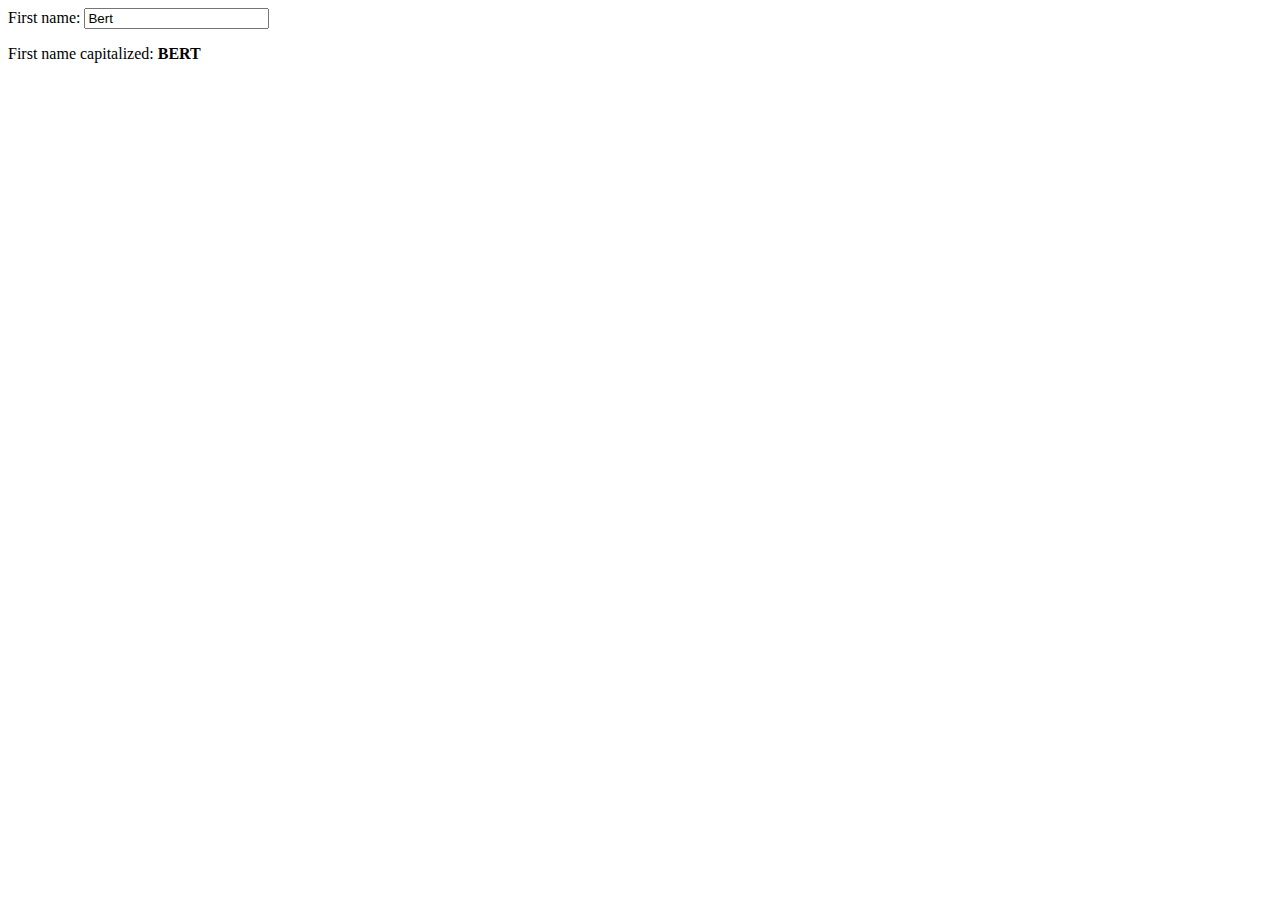
==== index.html @ 8aa1e671 "basic require knockout setup" ====
<html>
    <head>
        <script type="text/javascript" data-main="scripts/init.js" src="scripts/libs/require.js"></script>
    </head>
    <body>
        <p>
            First name: <input data-bind="value: firstName, hasFocus: isEditingName" />
            <span data-bind="visible: isEditingName"> You're editing the name!</span>
        </p>
        <p>First name capitalized: <strong data-bind="text: firstNameCaps"></strong></p>
    </body>
</html>
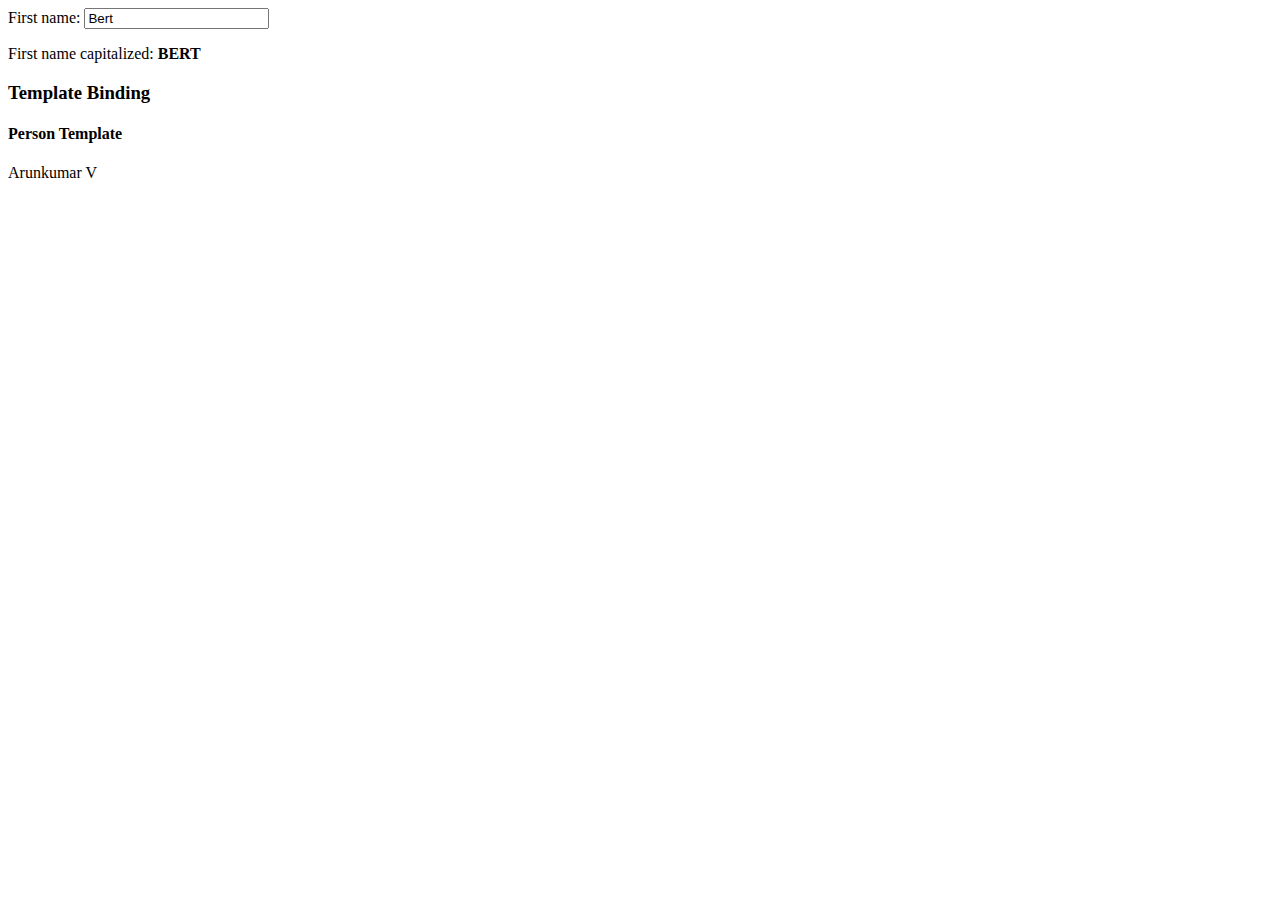
==== commit 58d1bf96: "added template binding" ====
--- a/index.html
+++ b/index.html
@@ -3,10 +3,24 @@
         <script type="text/javascript" data-main="scripts/init.js" src="scripts/libs/require.js"></script>
     </head>
     <body>
-        <p>
-            First name: <input data-bind="value: firstName, hasFocus: isEditingName" />
-            <span data-bind="visible: isEditingName"> You're editing the name!</span>
-        </p>
-        <p>First name capitalized: <strong data-bind="text: firstNameCaps"></strong></p>
+        
+        <div id="section-one">
+            <p>
+                First name: <input data-bind="value: firstName, hasFocus: isEditingName" />
+                <span data-bind="visible: isEditingName"> You're editing the name!</span>
+            </p>
+            <p>First name capitalized: <strong data-bind="text: firstNameCaps"></strong></p>
+        </div>
+
+        <div id="section-two">
+            <h3>Template Binding</h3>
+            <div data-bind="template: { name: 'person-template', data: details }"></div>
+    
+            <script type="text/html" id="person-template">
+                <h4>Person Template</h4>
+                <span data-bind="text: name"></span>
+            </script>
+        </div>
+        
     </body>
 </html>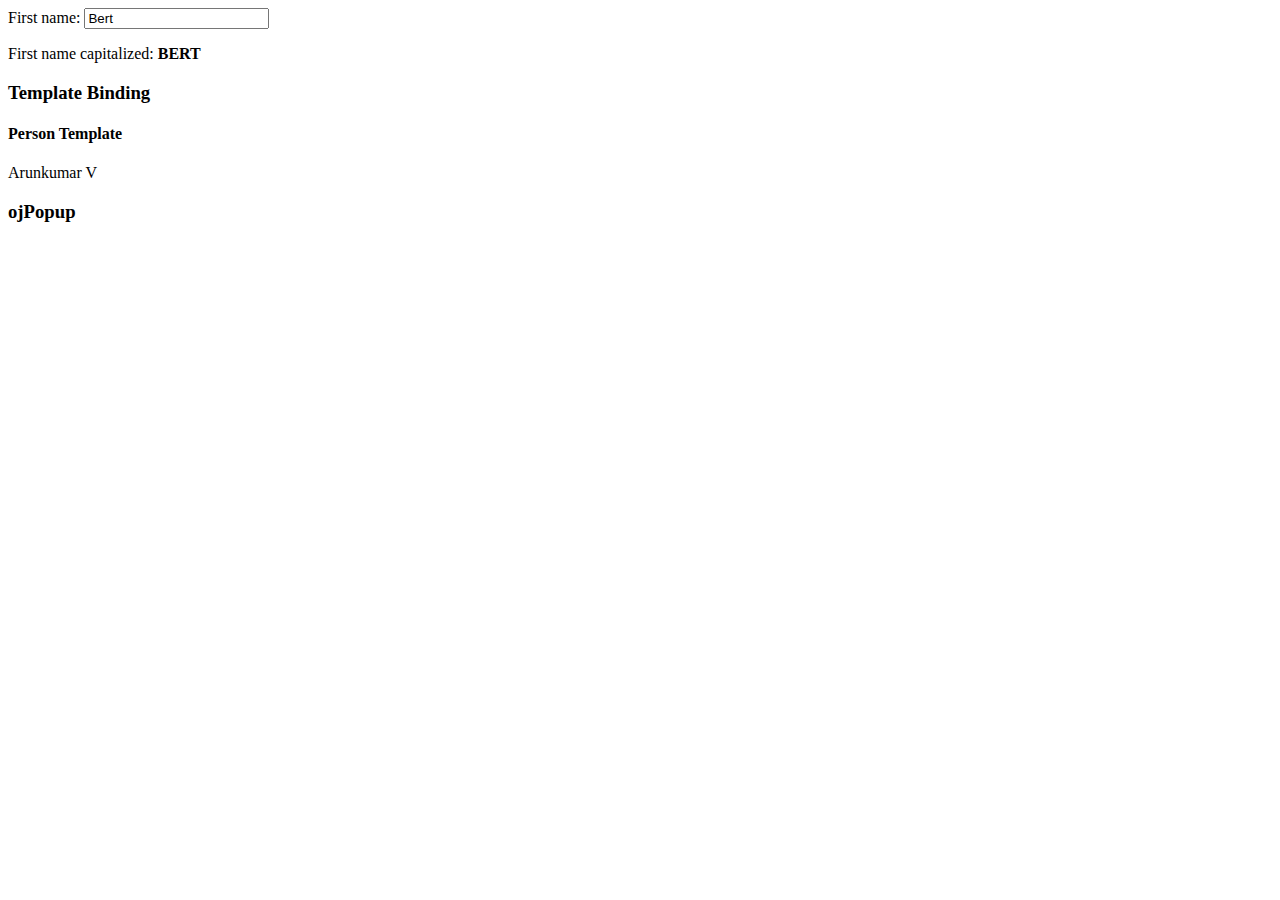
==== commit 331f9867: "ojComponent style binding added" ====
--- a/index.html
+++ b/index.html
@@ -6,7 +6,8 @@
         
         <div id="section-one">
             <p>
-                First name: <input data-bind="value: firstName, hasFocus: isEditingName" />
+                First name: 
+                <input data-bind="value: firstName, hasFocus: isEditingName" />
                 <span data-bind="visible: isEditingName"> You're editing the name!</span>
             </p>
             <p>First name capitalized: <strong data-bind="text: firstNameCaps"></strong></p>
@@ -21,6 +22,10 @@
                 <span data-bind="text: name"></span>
             </script>
         </div>
+
+        <div id="section-three">
+            <div data-bind="ojComponent:{component: 'ojPopup'}"></div>
+        </div>
         
     </body>
 </html>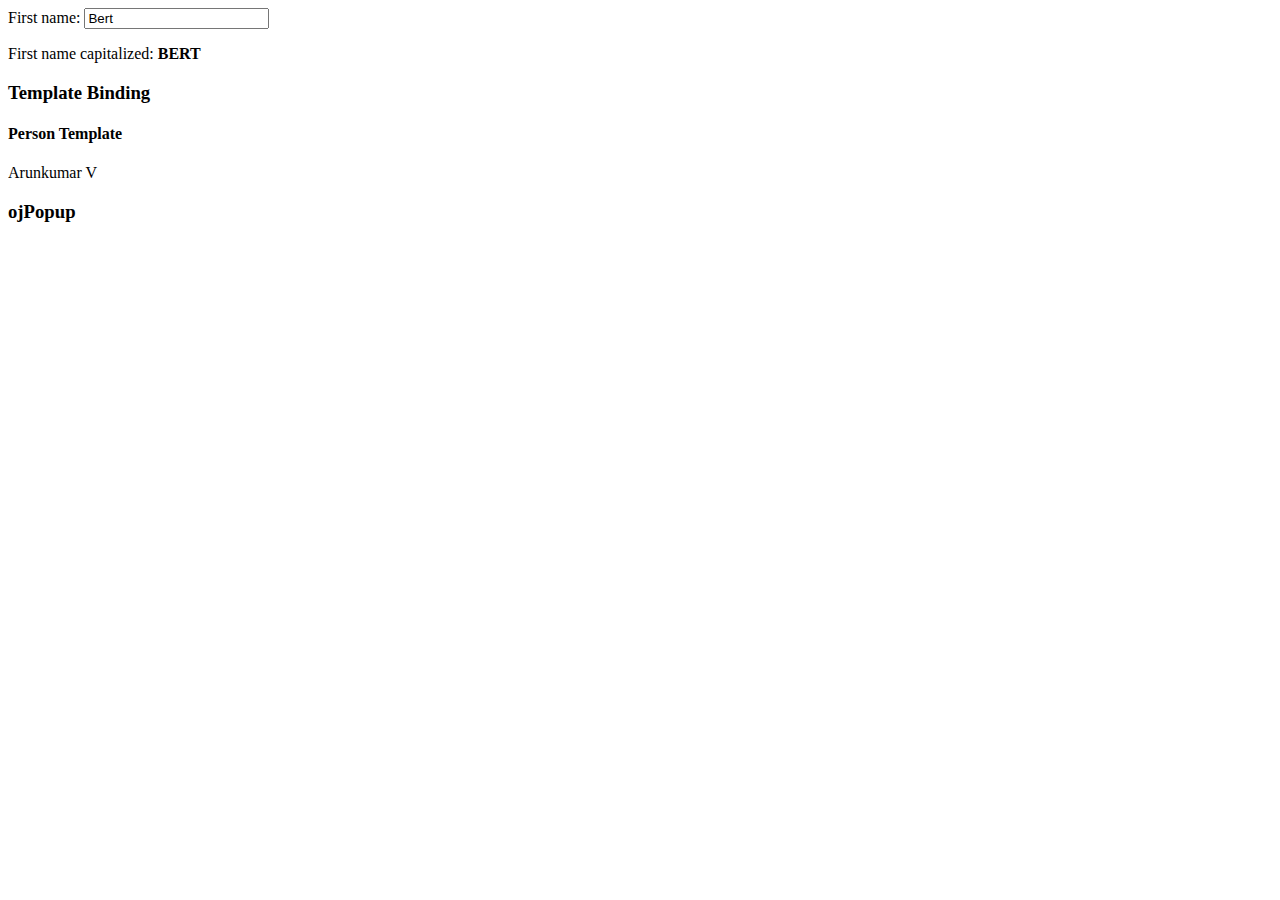
==== commit 458c670d: "Load template from another file" ====
--- a/index.html
+++ b/index.html
@@ -16,16 +16,12 @@
         <div id="section-two">
             <h3>Template Binding</h3>
             <div data-bind="template: { name: 'person-template', data: details }"></div>
-    
-            <script type="text/html" id="person-template">
-                <h4>Person Template</h4>
-                <span data-bind="text: name"></span>
-            </script>
         </div>
 
         <div id="section-three">
             <div data-bind="ojComponent:{component: 'ojPopup'}"></div>
         </div>
-        
+    
+
     </body>
 </html>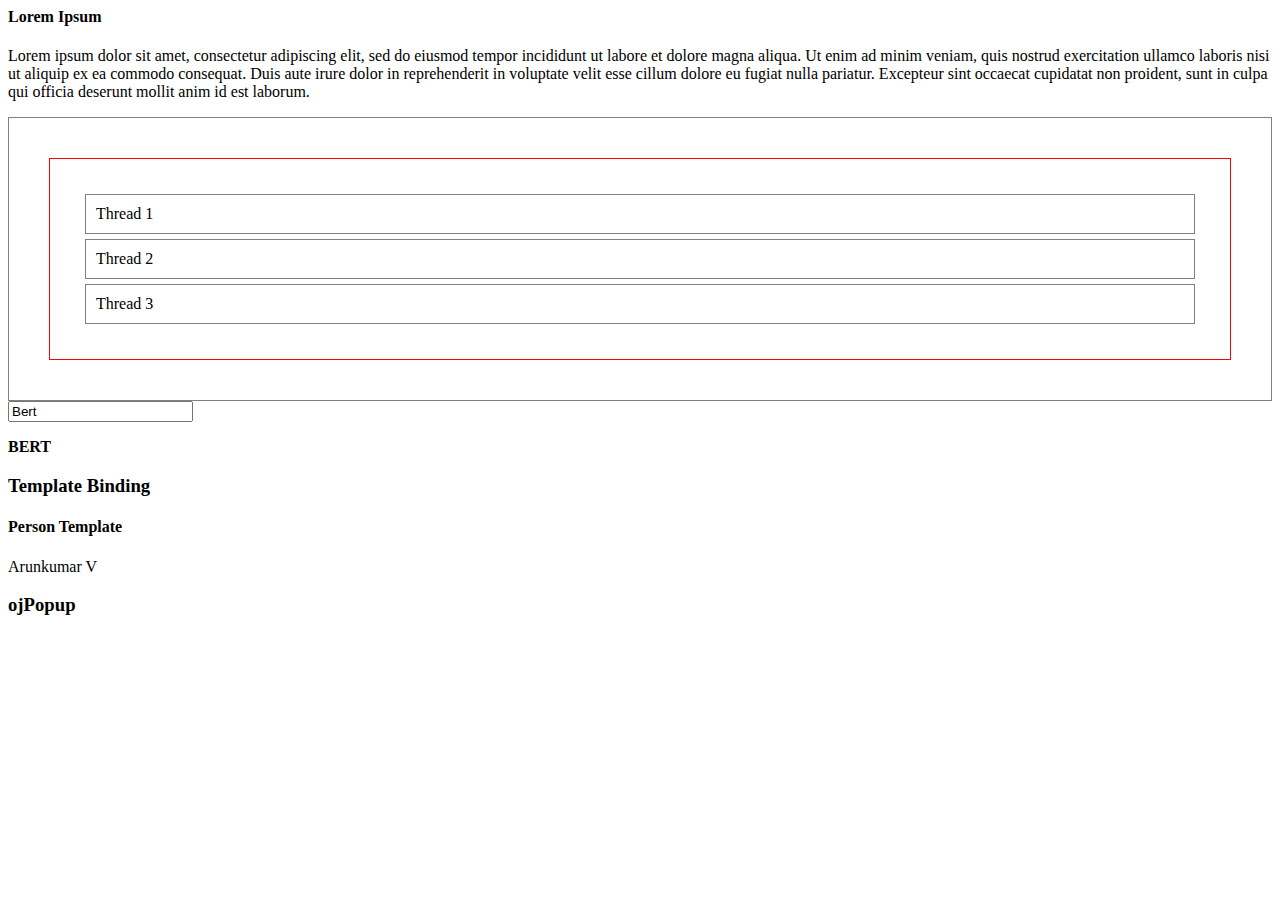
==== commit 34ba5bb4: "a simple popup on hover" ====
--- a/index.html
+++ b/index.html
@@ -1,27 +1,50 @@
 <html>
-    <head>
-        <script type="text/javascript" data-main="scripts/init.js" src="scripts/libs/require.js"></script>
-    </head>
-    <body>
-        
-        <div id="section-one">
-            <p>
-                First name: 
-                <input data-bind="value: firstName, hasFocus: isEditingName" />
-                <span data-bind="visible: isEditingName"> You're editing the name!</span>
-            </p>
-            <p>First name capitalized: <strong data-bind="text: firstNameCaps"></strong></p>
+
+<head>
+    <script type="text/javascript" data-main="scripts/init.js" src="scripts/libs/require.js"></script>
+    <link rel="stylesheet" href="static/style.css">
+</head>
+
+<body>
+
+    <div id="native-pop">
+        <div data-bind="template: { name: 'lorem-ipsum' }"></div>
+        <div class="outer" id="outer">
+            <div class="subject" id="subject">
+                <div class="inner">
+                    Thread 1
+                </div>
+                <div class="inner">
+                    Thread 2
+                </div>
+                <div class="inner">
+                    Thread 3
+                </div>
+            </div>
+
+            <div id="popup" style="display:none; position: absolute;"><button style="padding:5px 10px;">P</button></div>
         </div>
+    </div>
 
-        <div id="section-two">
-            <h3>Template Binding</h3>
-            <div data-bind="template: { name: 'person-template', data: details }"></div>
-        </div>
+    <div id="section-one">
+        <input data-bind="value: firstName, hasFocus: isEditingName" />
+        <span data-bind="visible: isEditingName"> You're editing the name!</span>
+        </p>
+        <p>
+            <strong data-bind="text: firstNameCaps"></strong>
+        </p>
+    </div>
 
-        <div id="section-three">
-            <div data-bind="ojComponent:{component: 'ojPopup'}"></div>
-        </div>
-    
+    <div id="section-two">
+        <h3>Template Binding</h3>
+        <div data-bind="template: { name: 'person-template', data: details }"></div>
+    </div>
 
-    </body>
+    <div id="section-three">
+        <div data-bind="ojComponent:{component: 'ojPopup'}"></div>
+    </div>
+
+
+</body>
+
 </html>--- a/static/style.css
+++ b/static/style.css
@@ -0,0 +1,15 @@
+.outer {
+    border: 1px solid grey;
+    padding: 40px;
+}
+
+.subject {
+    border: 1px solid red;
+    padding: 30px;
+}
+
+.inner {
+    padding: 10px;
+    margin: 5px;
+    border: 1px solid grey;
+}